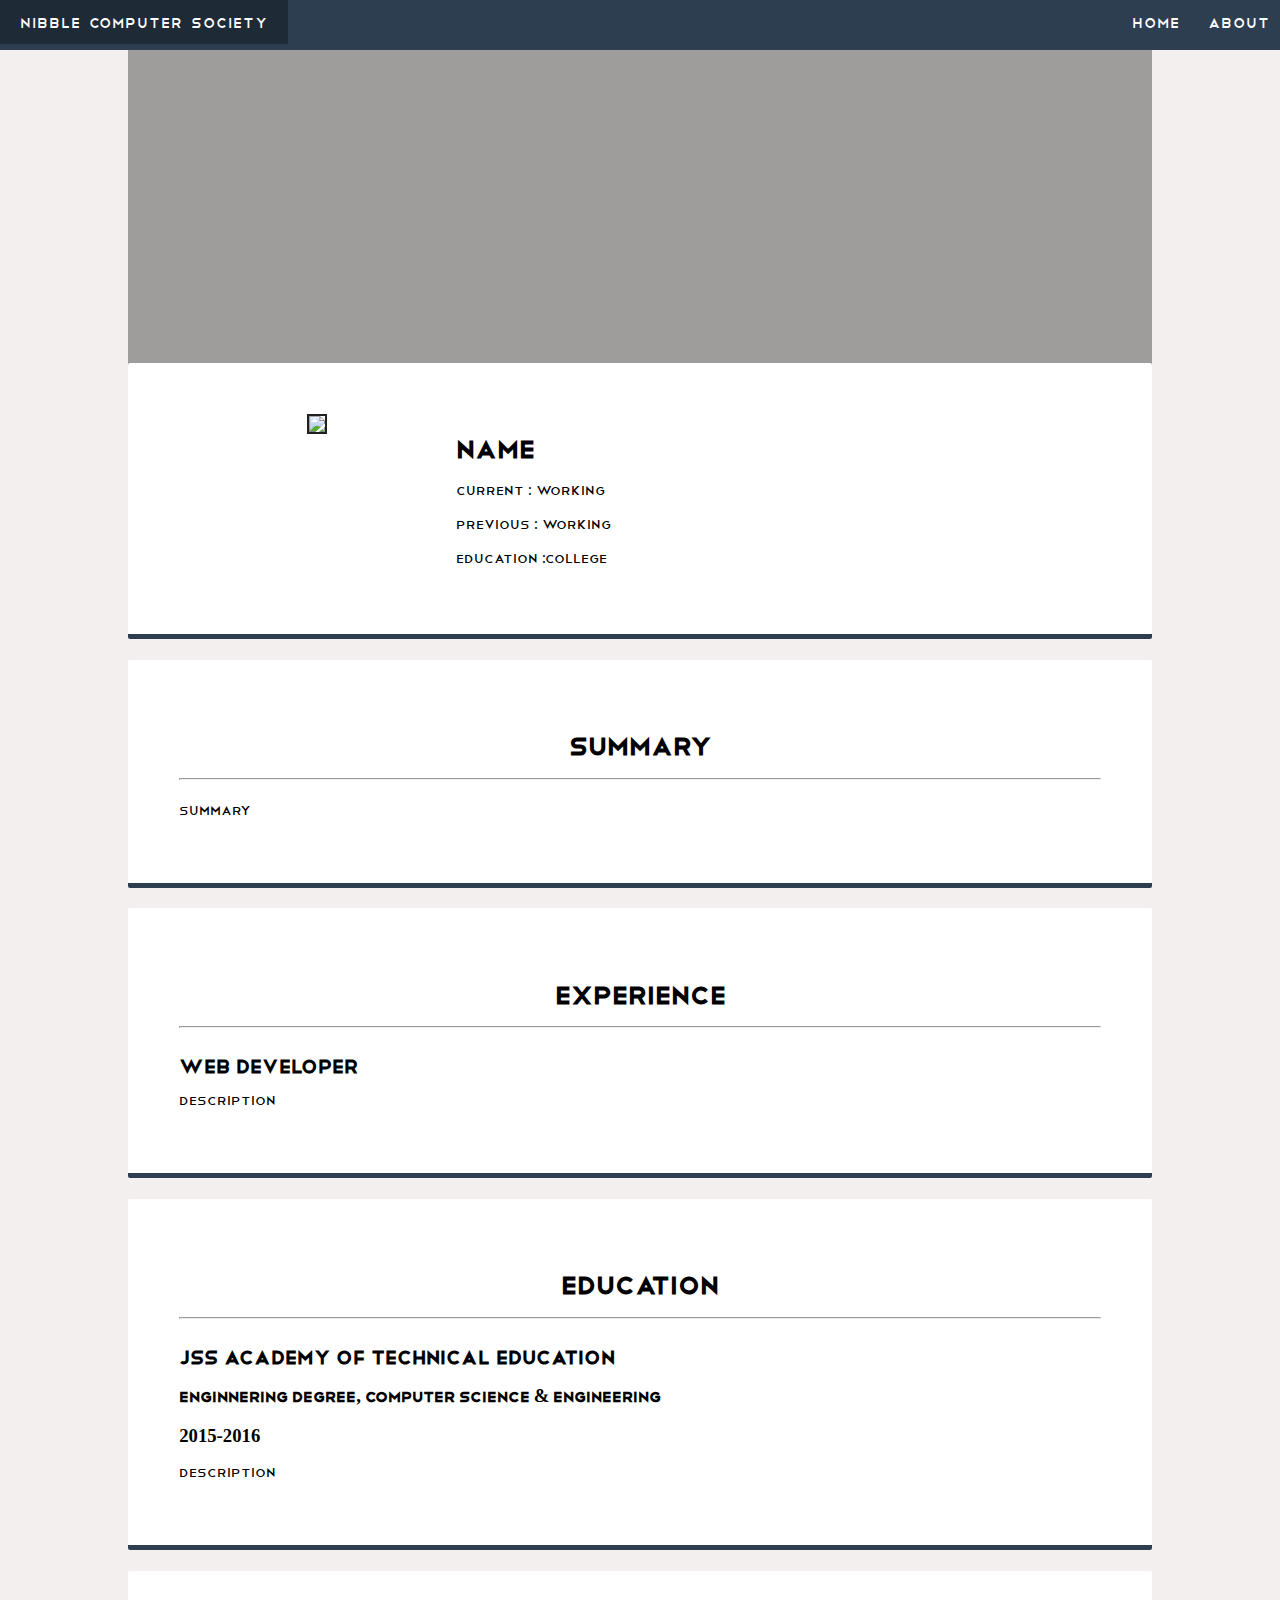
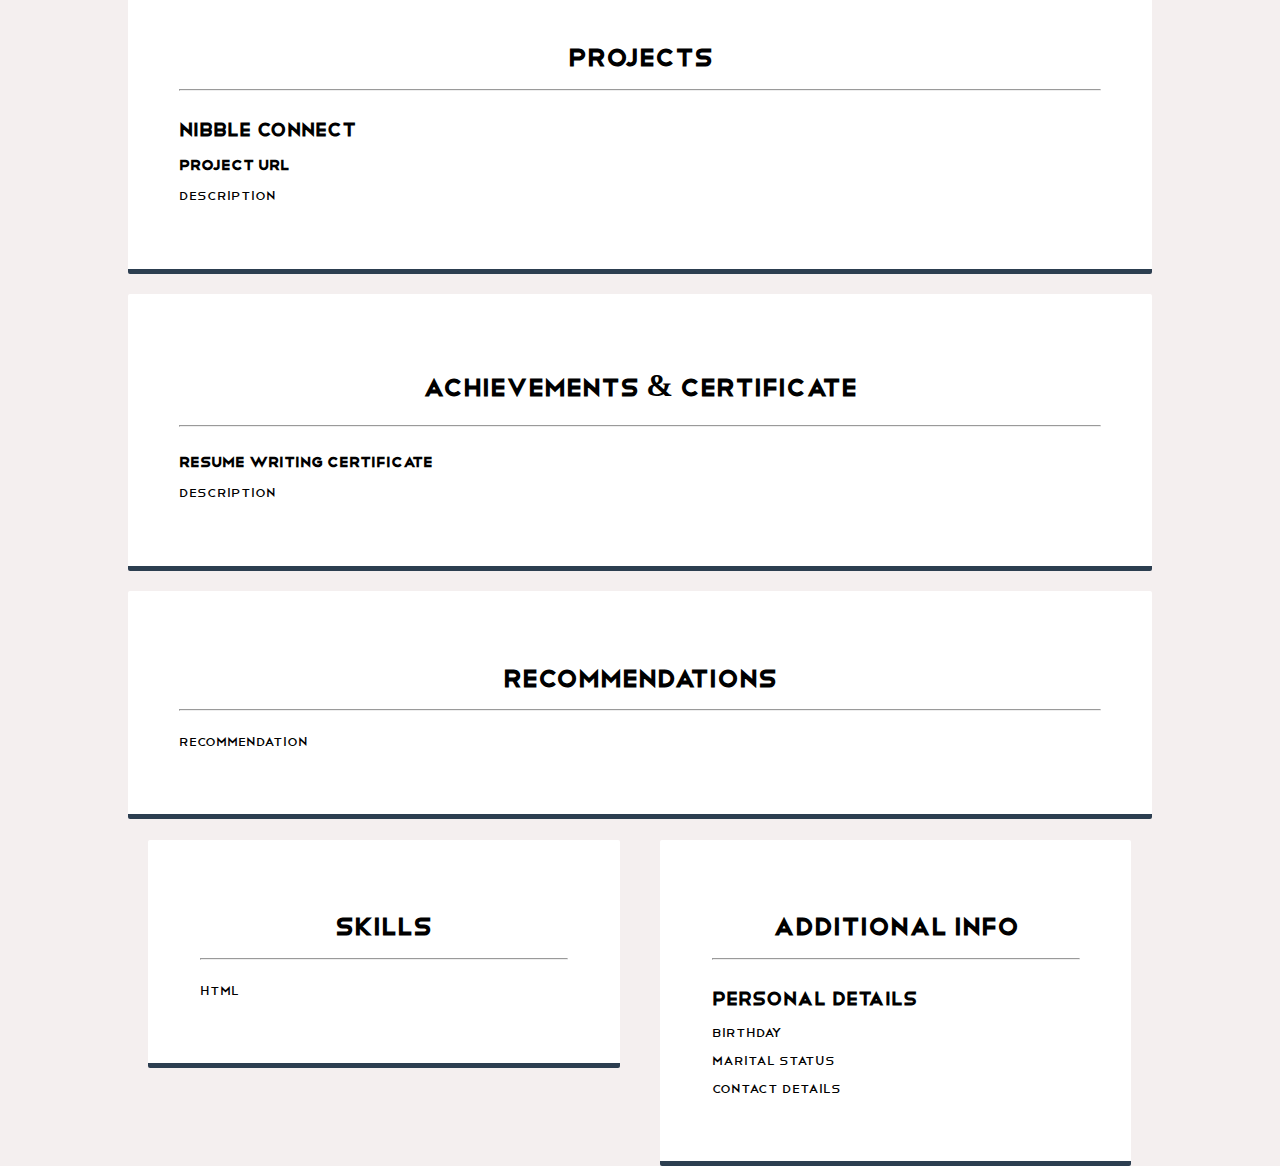
==== LinkedIn/index.html @ fce6fab0 "change in linkedin" ====
<!DOCTYPE html>
<html >
	<head>
	    <meta charset="UTF-8">
	    <title>Nibble Connect</title>
	 	
	 	<link rel="stylesheet" href="css/style.css">
	 	<link rel="stylesheet" href="css/font-awesome-4.6.2/css/font-awesome.min.css">
	</head>



	<body>

		<div class="head">	

			<a class="brand" href="">Nibble Computer Society</a>

			<ul class="left">
					<li><a id="check" href="dashboard.html">Home</a></li>
					<li><a id="check" href="about.html">About</a></li>
			</ul>

		</div>
			
			
		<div class="cover">
				
		</div>


		<div class="outer" id="outer">

			<div class="boxx" >

				<div class="pic">
					<img src="ankit.png">
				</div>

				<div class="brief">
					<h1 id="0">Name</h1>

					<p id="1">Current : working</p>

					<p id="2">Previous : Working</p>

					<p id="3">Education :College</p>

				</div>		
			</div>

			<div class="boxx">

				<h1>Summary</h1>
					<hr>
				<div class="summary" id="4">
					
					<p id="display4">Summary
					</p>
				</div>


			</div>

			
					
			<div class="boxx">
					
				<h1>Experience</h1>
				<hr>

				<div class="summary">
					<h2>Web Developer&nbsp;</h2>
					<p>Description&nbsp;
					</p>
				</div>

				
				 	
			</div>

			<div class="boxx">
					
				<h1>Education</h1>
				<hr>
				<div class="summary" id="summary2">
					<h2>JSS Academy of Technical Education&nbsp;</h2>
					<h3>Enginnering Degree, Computer Science & Engineering&nbsp;</h3>
					<h3>2015-2016&nbsp;</h3>

					<p>Description
					&nbsp;
					</p>
				</div>

				
					
			</div>

			<div class="boxx">
					
				<h1>Projects</h1>
				<hr>
				
				<div class="summary" id="summary3">
					<h2>Nibble Connect&nbsp;</h2>
					<h3>Project URL&nbsp;</h3>
					<p>Description
					&nbsp;
					</p>
				</div>

				
				 	
			</div>

			

			<div class="boxx">
				
				<h1>Achievements & Certificate</h1>
				<hr>
				
				<div class="summary" id="summary4">
	
					<h3>Resume Writing Certificate&nbsp;</h3>
					<p>Description
					&nbsp;
					</p>

				</div>

				
				 	
			</div>

			<div class="boxx">

				<h1>Recommendations</h1>
					<hr>
				<div class="summary" id="4">
					
					<p id="display4">Recommendation
					</p>
				</div>


			</div>


			<div class="boxx" id="boxx">
				
				<h1>Skills</h1>
				<hr>
				
				<div class="summary skills" id="summary5">
	
					<p>HTML&nbsp;
					</p>
				</div>

				
				 	
			</div>

			

			<div class="boxx" id="boxx">
				
				<h1>Additional Info</h1>
				<hr>


				<div class="summary">
					<h2>Personal Details</h2>
					<p>Birthday&nbsp;
					</p>
					<p>Marital Status&nbsp;
					</p>

					<p>Contact Details&nbsp;
					</p>	
				</div>


			</div>

			<p style="clear:both"></p>
		</div>
		<!-- <div class="footer">
			<a href="www.hackncs.com">&copy; Nibble Computer Society</a>
		</div> -->
		
	
	</body>

    <script src="js/index.js"></script>

</html>
---- LinkedIn/css/style.css ----
@font-face {
	font-family: 'tele';
	src: url('../assets/t.ttf');
}	





			body{
				font-family: 'tele';
				position: relative;
				padding: 0;
				margin: 0;
				width: 100%;
				height: 100%;
				background-color: rgb(244, 239, 239);
}
			.brand{
				font-size: 18px;
				color: white;
				text-decoration: none;
				padding: 15px 20px;
				float: left;
				text-transform: capitalize;
				letter-spacing: 1px;
				word-spacing: 3px;
			}
			.brand:hover {
				background: rgba(0,0,0,0.3);
			}
			.left{
				float: right;
				margin: 0;
				font-size: 18px;
				text-transform: capitalize;
				letter-spacing: 1px;
				word-spacing: 3px;
			}
			li:hover {
				background: rgba(0,0,0,0.3);
			}
			ul>li {
				display: inline-block;
				list-style: none;
				padding: 15px 10px;
				
			}
			li>a {
				text-decoration: none;
				color: white;
			}
			.cover{
				height: 350px;
				width: 80%;
				position: relative;
				top: 50px;
				text-align: center;
				background-image: linear-gradient(rgba(0, 0, 0, 0.35), rgba(0, 0, 0, 0.35)), url("../cover.jpg");
				margin-left: 10%;
				background-size: 100% 100%;
				background-repeat: no-repeat;

			}
			.outer
			{
				position: absolute;
				width: 80%;
				height: 100%;
				margin: 1% 10% 2% 10%;
				z-index: 10;
				box-sizing:border-box;
			}
			.boxx{
				position: relative;
				background-color: white;
				width: 100%;
				border-radius: 2px;
/*             	box-shadow: 10px 8px 16px 0px rgba(0, 0, 0, 0.3);*/
				padding: 5%;
				text-align: center;
				border-bottom: 5px solid #2c3e50;
				float: left;
				z-index: 10;
				margin-bottom: 2%;
				box-sizing:border-box;

			}
			#boxx
			{
				width: 46%;
				margin: 0 2% 2% 2%;
				display: inline-block;
				float: left;
				box-sizing:border-box;
			}
			.head {
				font-family: 'tele';
				position: fixed;
				/*border-top: 5px solid #212121;*/
				height: 50px;
				width: 100%;
				background: #2c3e50;
/*				box-shadow: 10px 8px 16px 0px rgba(0, 0, 0, 0.5);*/
				box-sizing:border-box;
				z-index: 12;
			}
			
			
			.pic
			{
				width: 30%;
				float: left;
			}
			.pic > img
			{
				width: 50%;
				height: auto;
				border: 2px solid #212121;
			}
			.brief {
				width: 70%;
				float: right;
				text-align: left;
			}
			.icon
			{
			text-decoration: none;
			color: black;
			border-radius: 3%;
			padding: 0.6%;
			}
			#icon 
			{
				width: 10%;
				float: right;
			}
			.icon:hover
			{
				background-color: #eeeeee;
			}
			.position
			{
			text-decoration: none;
			color: black;
			border-radius: 3%;
			padding: 4%;
					
			}
			#position 
			{
				width: 20%;
				float: right;

			}
			.position:hover
			{
				background-color: #eeeeee;
			}
			.summary{
				width: 80%;
				text-align: left;
				float: left;
				overflow: hidden;
			}

			
			.button
			{
				font-size: 15px;
				width: 120px;	
				height: 30px;
				border-radius: 2px;
/*             	box-shadow: 4px 5px 8px 0px rgba(0, 0, 0, 0.5);*/
				margin: 20px;
			}

			.btn {
				font-size: 12px;
				width: 80px;	
				height: 20px;
				border-radius: 2px;
/*             	box-shadow: 4px 5px 8px 0px rgba(0, 0, 0, 0.5);*/
				margin: 20px;
			}
			#skill_add {
				width: 40%;
				float: right;
			}
			.skills
			{
				width: 60%;
			}
			.edit
			{
				overflow: hidden;
				width: 100%;
				display: none;
				text-align: left;
				box-sizing:border-box;
			}
			.edit>input {
				
				height: 25px;
				border-radius: 5%;
			}
			.edit>textarea {
				border-radius: 1%;
				width:98%; 
				height:100px;
			}
			.fa {
				color: #4A3E3E !important;
			}
			.fa:hover {
				color: #2c3e50 !important;
			}


			.modal {
			    display: none; /* Hidden by default */
			    position: fixed; /* Stay in place */
			    z-index: 12; /* Sit on top */
			    left: 0;
			    top: 0;
			    width: 100%; /* Full width */
			    height: 100%; /* Full height */
			    overflow: auto; /* Enable scroll if needed */
			    background-color: rgb(0,0,0); /* Fallback color */
			    background-color: rgba(0,0,0,0.4); /* Black w/ opacity */
			}

			/* Modal Content/Box */
			.modal-content {
			    background-color: #fefefe;
			    margin: 15% auto; /* 15% from the top and centered */
			    padding: 20px;
			    border: 1px solid #888;
			    width: 40%; /* Could be more or less, depending on screen size */
			    border-bottom: 5px solid #2c3e50;
			    border-radius: 1%;

			}

			/* The Close Button */
			.close {
			    color: #aaa;
			    float: right;
			    font-size: 28px;
			    font-weight: bold;
			}

			.close:hover,
			.close:focus {
			    color: black;
			    text-decoration: none;
			    cursor: pointer;
			}

			#edit>input {
				
				height: 25px;
				border-radius: 5%;
			}



			/*.footer {
				position: 
				left: 0;
				height: 50px;
				width: 100%;
				background: #2c3e50;
				font-family: 'tele';
				
			}*/

@media (max-width:1024px) {
	.header
	{
		height: 280px;
	}
}
@media (max-width: 700px) {
	.header {
		height: 180px;

	}
	.cover{
		top: 35px;
	}
	.brand {
		font-size: 12px;
	}
	.left {
		font-size: 12px;
	}
	.head {
		height: 35px;
	}
	.status {
		font-size: 90%;
	}

}
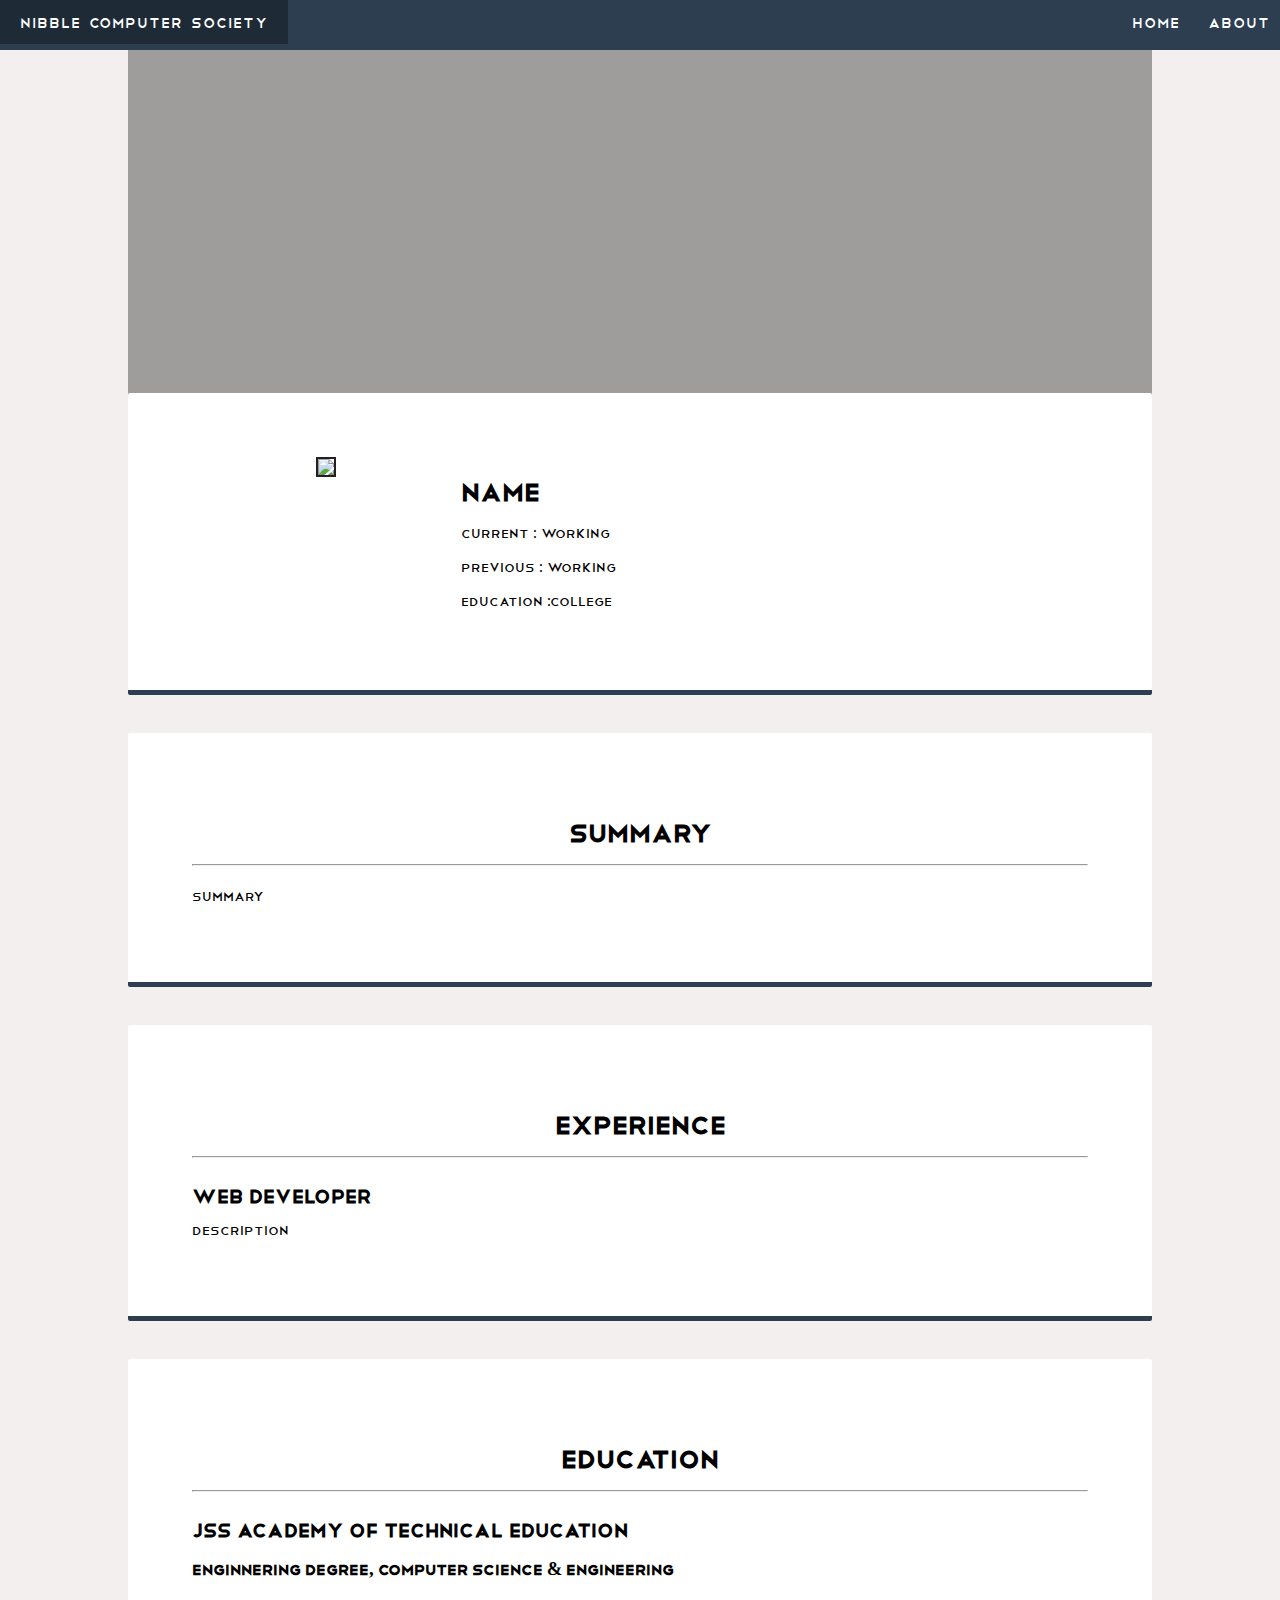
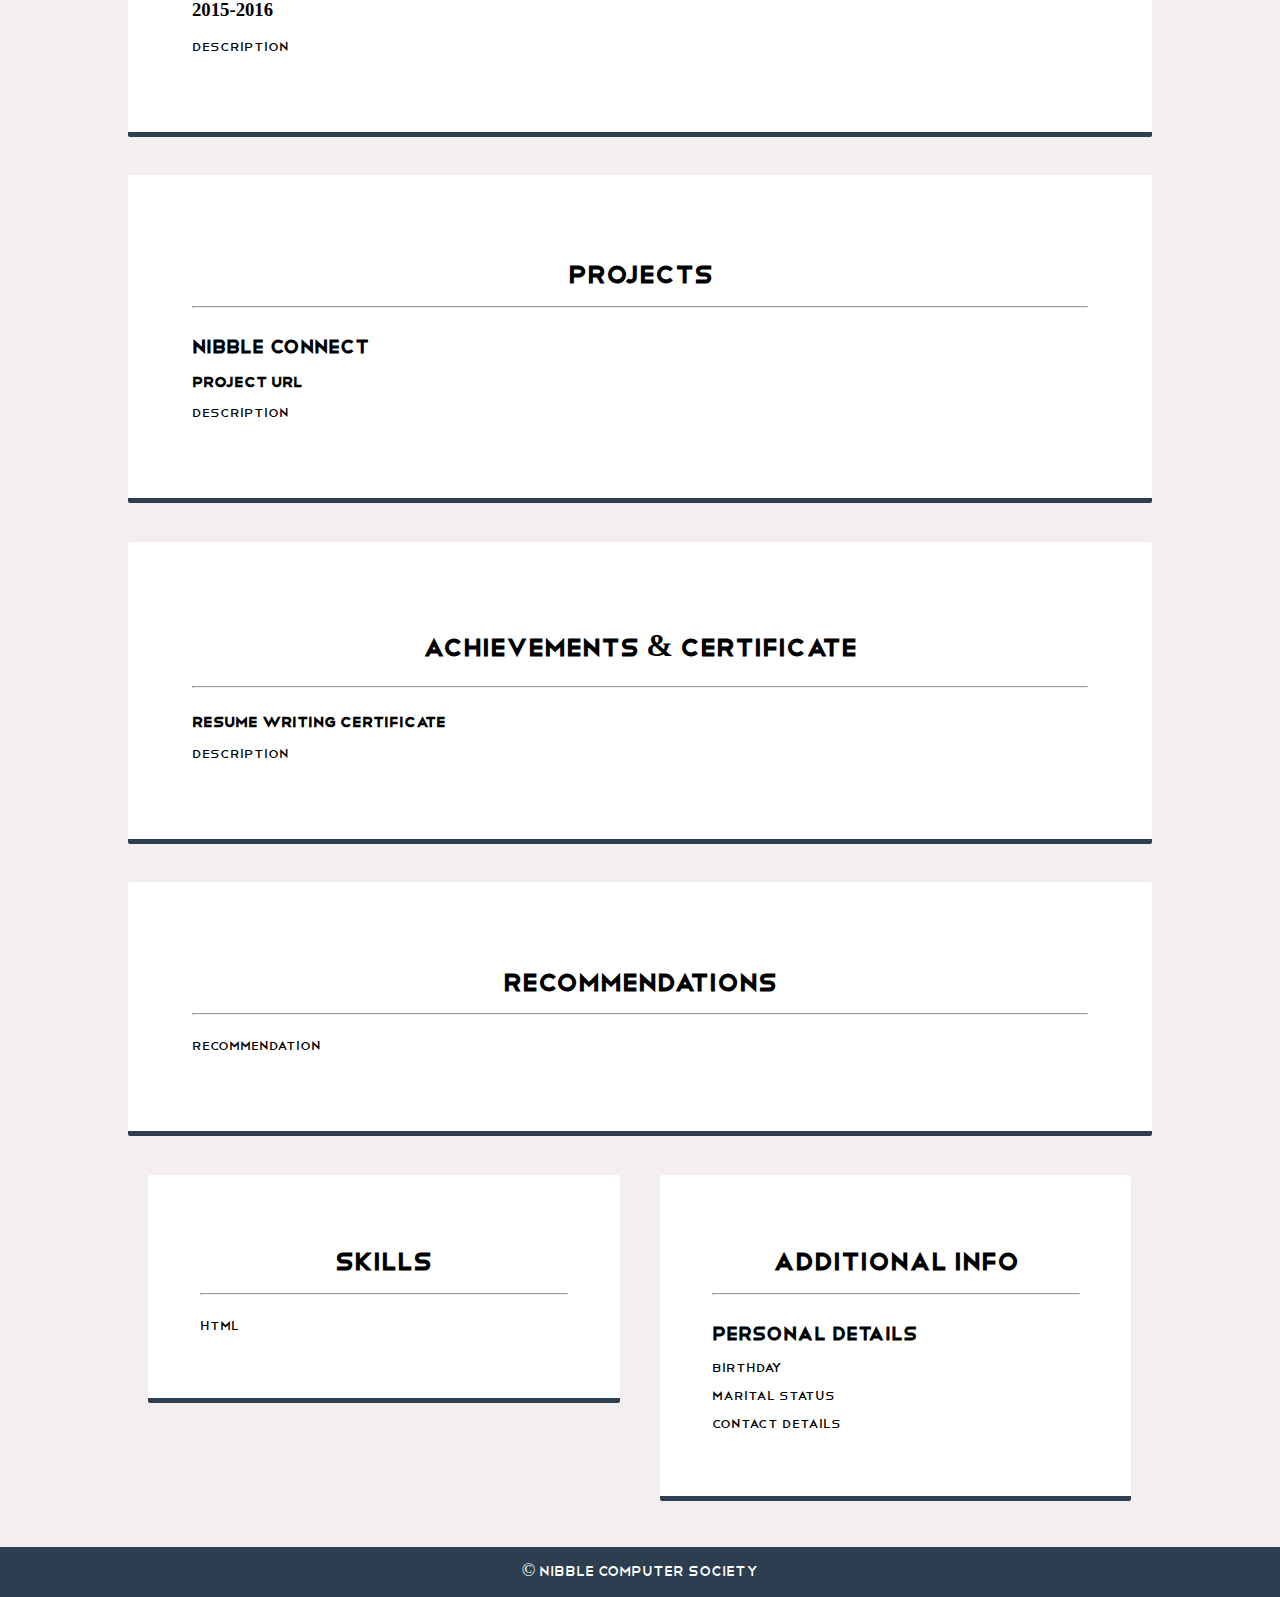
==== commit 7bdce3c8: "added login pagE" ====
--- a/LinkedIn/index.html
+++ b/LinkedIn/index.html
@@ -147,45 +147,50 @@
 
 			</div>
 
-
-			<div class="boxx" id="boxx">
-				
-				<h1>Skills</h1>
-				<hr>
-				
-				<div class="summary skills" id="summary5">
-	
-					<p>HTML&nbsp;
-					</p>
-				</div>
-
-				
-				 	
-			</div>
-
-			
-
-			<div class="boxx" id="boxx">
-				
-				<h1>Additional Info</h1>
-				<hr>
-
-
-				<div class="summary">
-					<h2>Personal Details</h2>
-					<p>Birthday&nbsp;
-					</p>
-					<p>Marital Status&nbsp;
-					</p>
-
-					<p>Contact Details&nbsp;
-					</p>	
-				</div>
-
-
+			<div class="inner boxx">
+				<div class="boxx" id="boxx">
+					
+					<h1>Skills</h1>
+					<hr>
+					
+					<div class="summary skills" id="summary5">
+		
+						<p>HTML&nbsp;
+						</p>
+					</div>
+
+					
+					 	
+				</div>
+
+				
+
+				<div class="boxx" id="boxx">
+					
+					<h1>Additional Info</h1>
+					<hr>
+
+
+					<div class="summary">
+						<h2>Personal Details</h2>
+						<p>Birthday&nbsp;
+						</p>
+						<p>Marital Status&nbsp;
+						</p>
+
+						<p>Contact Details&nbsp;
+						</p>	
+					</div>
+
+
+				</div>
 			</div>
 
 			<p style="clear:both"></p>
+			<div class="footer">
+				<div id="footer"><a href="www.hackncs.com">&copy; Nibble Computer Society</a></div>
+			</div>
+			
 		</div>
 		<!-- <div class="footer">
 			<a href="www.hackncs.com">&copy; Nibble Computer Society</a>
--- a/LinkedIn/css/style.css
+++ b/LinkedIn/css/style.css
@@ -5,7 +5,12 @@
 
 
 
-
+			html{
+				margin: 0;
+				padding: 0;
+				height: 100%;
+				width: 100%;
+			}
 
 			body{
 				font-family: 'tele';
@@ -13,9 +18,12 @@
 				padding: 0;
 				margin: 0;
 				width: 100%;
-				height: 100%;
+				box-sizing:border-box;
+				min-height: 100%;
 				background-color: rgb(244, 239, 239);
-}
+				
+
+				}
 			.brand{
 				font-size: 18px;
 				color: white;
@@ -53,7 +61,7 @@
 			.cover{
 				height: 350px;
 				width: 80%;
-				position: relative;
+				position: absolute;
 				top: 50px;
 				text-align: center;
 				background-image: linear-gradient(rgba(0, 0, 0, 0.35), rgba(0, 0, 0, 0.35)), url("../cover.jpg");
@@ -64,17 +72,29 @@
 			}
 			.outer
 			{
-				position: absolute;
+				/*min-height: 1000px;*/
+				position: relative;
+				top: 380px;
+				width: 100%;
+				margin: 0;
+				/*z-index: 10;*/
+				/*min-height: 100%;*/
+				box-sizing:border-box;
+			}
+			.login_outer {
+				position: relative;
+				
+				width: 100%;
+				margin: 0;
+				/*z-index: 10;*/
+				/*min-height: 100%;*/
+				box-sizing:border-box;
+			}
+			.boxx{
+				
+				background-color: white;
+				margin: 1% 10% 2% 10%;
 				width: 80%;
-				height: 100%;
-				margin: 1% 10% 2% 10%;
-				z-index: 10;
-				box-sizing:border-box;
-			}
-			.boxx{
-				position: relative;
-				background-color: white;
-				width: 100%;
 				border-radius: 2px;
 /*             	box-shadow: 10px 8px 16px 0px rgba(0, 0, 0, 0.3);*/
 				padding: 5%;
@@ -86,9 +106,16 @@
 				box-sizing:border-box;
 
 			}
+			.inner {
+				box-sizing:border-box;
+				background-color: rgb(244, 239, 239);
+				padding: 0;
+				border: none;
+			}
 			#boxx
 			{
 				width: 46%;
+				padding: 5%;
 				margin: 0 2% 2% 2%;
 				display: inline-block;
 				float: left;
@@ -151,6 +178,7 @@
 			{
 				width: 20%;
 				float: right;
+
 
 			}
 			.position:hover
@@ -224,7 +252,7 @@
 			    left: 0;
 			    top: 0;
 			    width: 100%; /* Full width */
-			    height: 100%; /* Full height */
+			    /*height: 100%;  Full height */
 			    overflow: auto; /* Enable scroll if needed */
 			    background-color: rgb(0,0,0); /* Fallback color */
 			    background-color: rgba(0,0,0,0.4); /* Black w/ opacity */
@@ -263,17 +291,37 @@
 				border-radius: 5%;
 			}
 
-
-
-			/*.footer {
-				position: 
+			#login {
+				width: 100%;
+				height: 680px;
+				
+			}
+
+
+
+			.footer {
+				
+				position: relative;
+				bottom: 0;
 				left: 0;
 				height: 50px;
+				box-sizing:border-box;
 				width: 100%;
 				background: #2c3e50;
 				font-family: 'tele';
-				
-			}*/
+				text-align: center;
+				
+			}
+			#footer{
+				padding: 1%;
+				height: 100%;
+				box-sizing:border-box;
+			}
+			#footer>a{
+				font-size: 18px;
+				color: white;
+				text-decoration: none;
+			}
 
 @media (max-width:1024px) {
 	.header
@@ -301,5 +349,9 @@
 	.status {
 		font-size: 90%;
 	}
+	#edit{
+		font-size: 10px;
+	}
+
 
 }